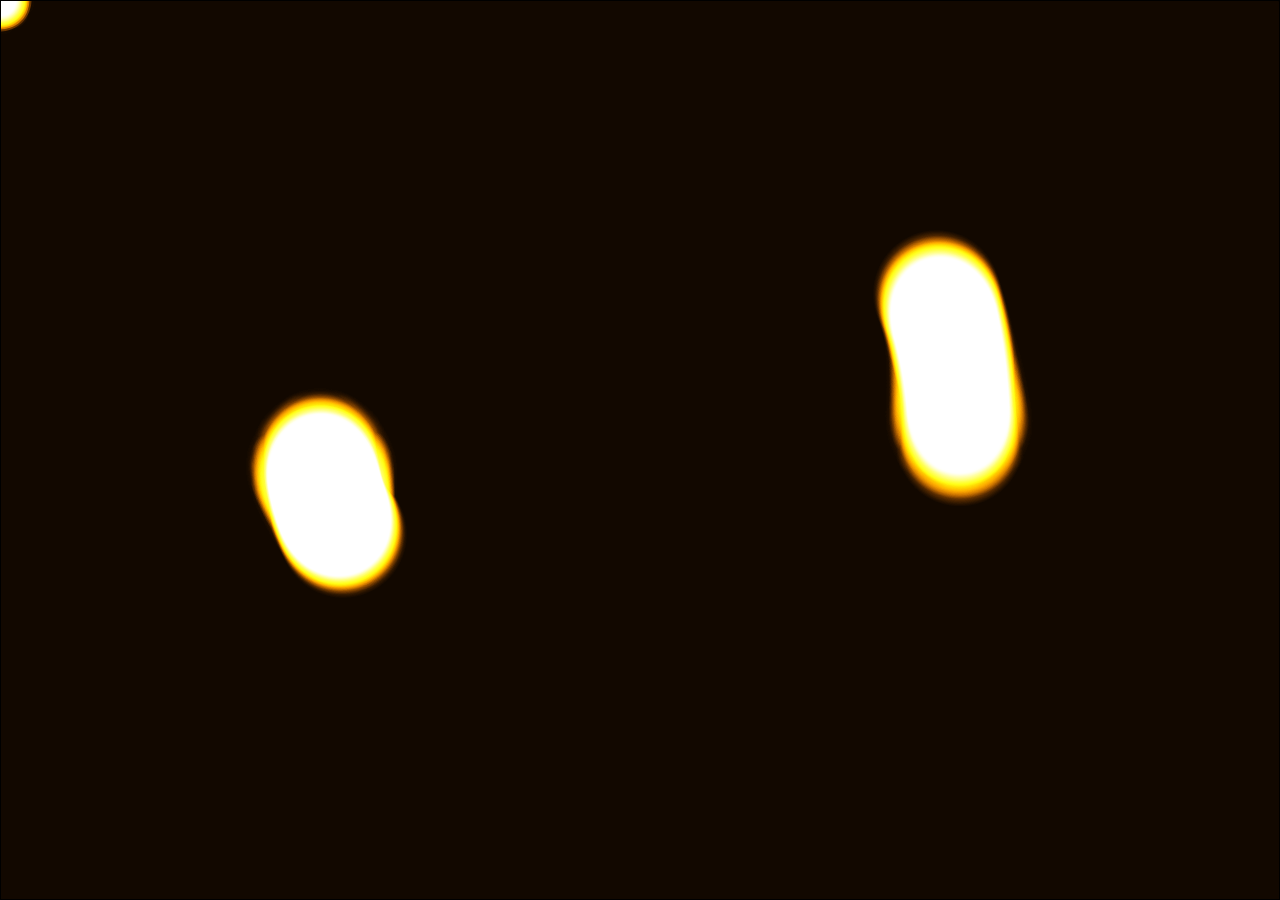
==== index.html @ 266642cc "First Threejs version" ====
<html>
	<head>
		<meta charset="utf-8">
		<title>Challenge Eté 2022</title>
		<link rel="stylesheet" href="./demo.css">
	</head>
	<body>
		<script src="./lib/three.min.js"></script>
		<script src="./shaders/common_glsl.js"></script>		
		<script src="./shaders/stream_fragment_glsl.js"></script>
		<script src="./shaders/collide_fragment_glsl.js"></script>
		<script src="./shaders/main_glsl.js"></script>		
		<script src="./demo.js"></script>
	</body>
</html>
---- demo.css ----
body {
  margin: 0;
}
canvas { 
  width: 100vw; 
  height: 100vh; 
  display: block; 
}
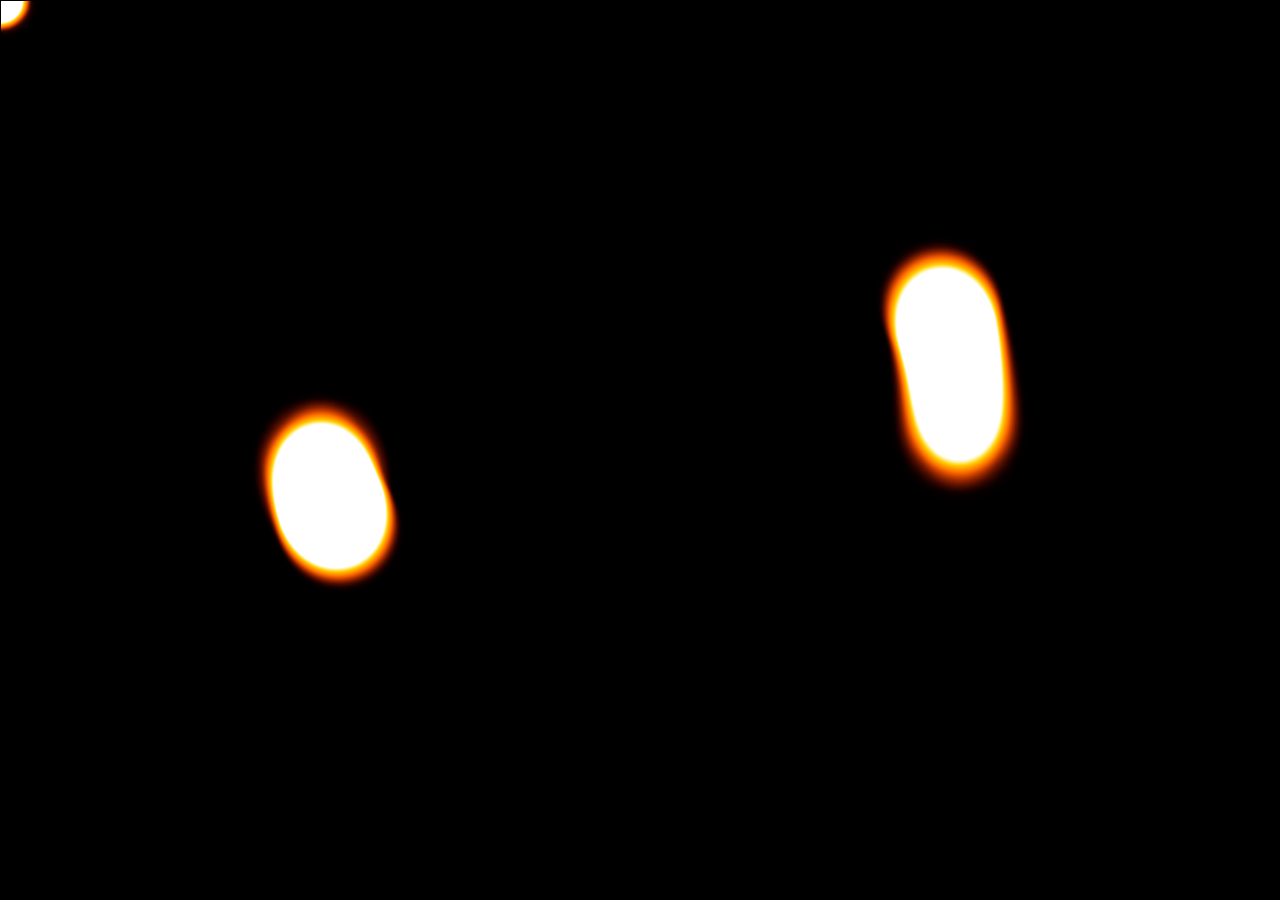
==== commit 9123db68: "Tau augmented" ====
--- a/index.html
+++ b/index.html
@@ -8,7 +8,7 @@
 		<script src="./lib/three.min.js"></script>
 		<script src="./shaders/common_glsl.js"></script>		
 		<script src="./shaders/stream_fragment_glsl.js"></script>
-		<script src="./shaders/collide_fragment_glsl.js"></script>
+		<script src="./shaders/collide_fragment_glsl"></script>
 		<script src="./shaders/main_glsl.js"></script>		
 		<script src="./demo.js"></script>
 	</body>
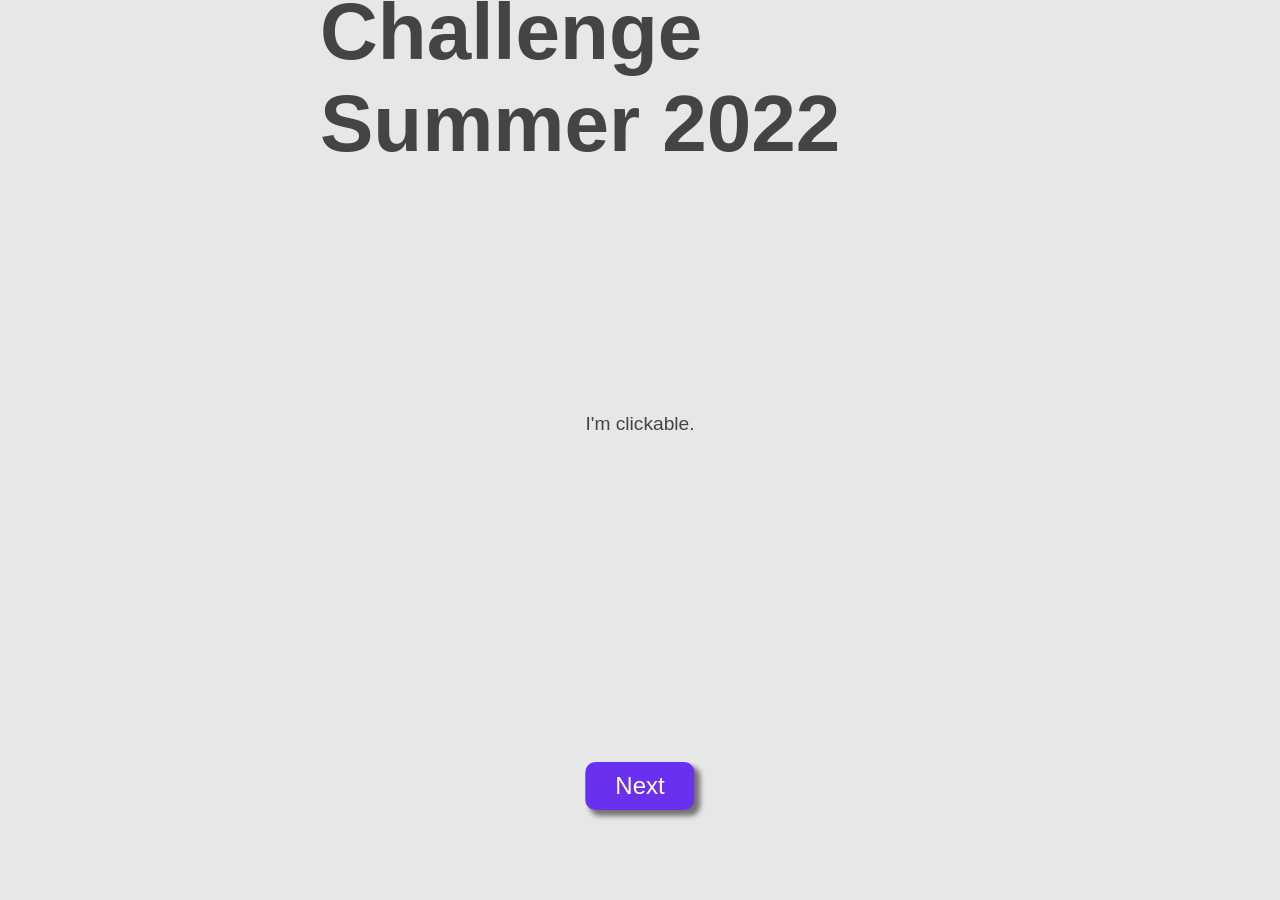
==== commit 7b7d6ad2: "all effects in one UI" ====
--- a/index.html
+++ b/index.html
@@ -5,14 +5,27 @@
 		<link rel="stylesheet" href="./demo.css">
 	</head>
 	<body>
+		<P id="title" class="title">Creative Challenge Summer 2022</P>
+		<P id="message" class="cta"></P>		
+		<button id="changeEffectButton" class="effectButton">Next</button>
 		<script src="./lib/three.min.js"></script>
-		<script src="./shaders/common_glsl.js"></script>		
-		<script src="./shaders/stream_fragment_glsl.js"></script>
-		<script src="./shaders/collide_fragment_glsl"></script>
-		<script src="./shaders/main_glsl.js"></script>		
+		<script src="./common/CanvasDemoEffect.js"></script>
+
+		<script src="./water/shaders/water_FragmentShader.glsl"></script>		
+		<script src="./water/WaterEffect.js"></script>				
+
+		<script src="./lbm/shaders/common_fragment.glsl"></script>		
+		<script src="./lbm/shaders/collide_fragment.glsl"></script>		
+		<script src="./lbm/shaders/main_fragment.glsl"></script>		
+		<script src="./lbm/shaders/stream_fragment.glsl"></script>								
+		<script src="./lbm/LBMEffect.js"></script>				
+
 		<script src="./demo.js"></script>
 	</body>
 </html>
 
 
 
+
+
+
--- a/demo.css
+++ b/demo.css
@@ -5,4 +5,46 @@
   width: 100vw; 
   height: 100vh; 
   display: block; 
+}
+.title {
+  position: absolute;
+  font-weight: bold;
+  font-size: 5em;
+  font-family: 'Arial';
+  color: #212121;  
+  top: 10%;
+  left: 50%;
+  transform: translate(-50%, -100%);  
+}
+
+.cta {
+  position: absolute;
+  font-size: 1.2em;
+  font-family: 'Arial';
+  color: #212121;  
+
+  top: 45%;
+  left: 50%;
+  transform: translate(-50%, -50%);  
+}
+
+.effectButton {
+  position: absolute;
+  font-size: 1.5em;
+  font-family: 'Arial';
+  color: #ffffff;
+  text-decoration: none;
+  background: #6930ed;
+  padding: 10px;
+  padding-left: 30px;
+  padding-right: 30px;  
+  border-radius: 10px;
+  display: inline-block;
+  border: none;
+  transition: all 0.4s ease 0s;
+  position: fixed;
+  top: 90%;
+  left: 50%;
+  transform: translate(-50%, -100%);  
+  box-shadow: 5px 5px 5px 1px #0000007f;
 }
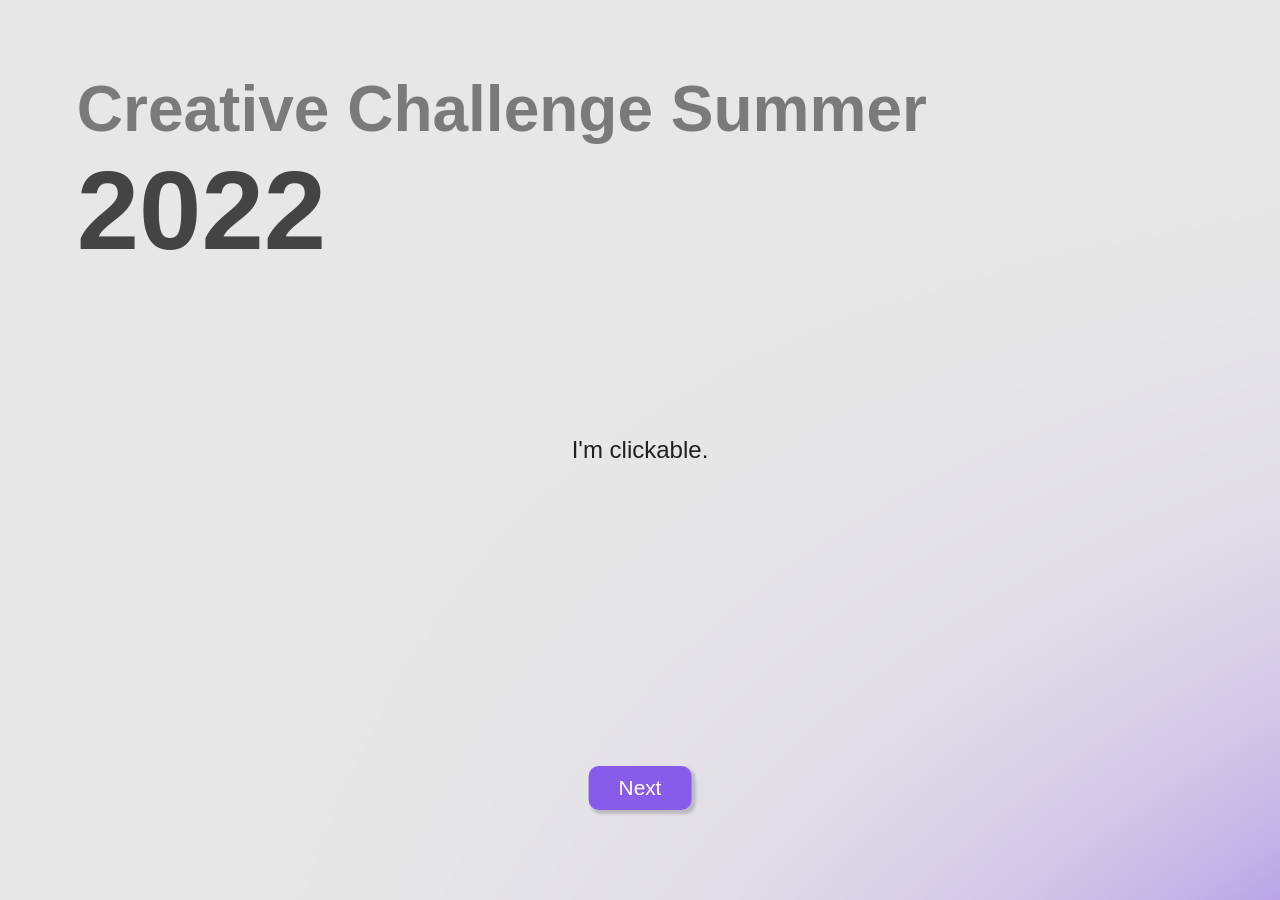
==== commit fc9bfc17: "main refacto" ====
--- a/index.html
+++ b/index.html
@@ -5,20 +5,25 @@
 		<link rel="stylesheet" href="./demo.css">
 	</head>
 	<body>
-		<P id="title" class="title">Creative Challenge Summer 2022</P>
+		<div class="titleBox">
+			<P id="title1" class="title1">Creative Challenge Summer</P>
+			<P id="title2" class="title2">2022</P>			
+		</div>
+		
 		<P id="message" class="cta"></P>		
+
 		<button id="changeEffectButton" class="effectButton">Next</button>
 		<script src="./lib/three.min.js"></script>
-		<script src="./common/CanvasDemoEffect.js"></script>
+		<script src="./src/common/CanvasDemoEffect.js"></script>
 
-		<script src="./water/shaders/water_FragmentShader.glsl"></script>		
-		<script src="./water/WaterEffect.js"></script>				
+		<script src="./src/effects/water/shaders/water_FragmentShader.glsl"></script>		
+		<script src="./src/effects/water/WaterEffect.js"></script>				
 
-		<script src="./lbm/shaders/common_fragment.glsl"></script>		
-		<script src="./lbm/shaders/collide_fragment.glsl"></script>		
-		<script src="./lbm/shaders/main_fragment.glsl"></script>		
-		<script src="./lbm/shaders/stream_fragment.glsl"></script>								
-		<script src="./lbm/LBMEffect.js"></script>				
+		<script src="./src/effects/lbm/shaders/common_fragment.glsl"></script>		
+		<script src="./src/effects/lbm/shaders/collide_fragment.glsl"></script>		
+		<script src="./src/effects/lbm/shaders/main_fragment.glsl"></script>		
+		<script src="./src/effects/lbm/shaders/stream_fragment.glsl"></script>								
+		<script src="./src/effects/lbm/LBMEffect.js"></script>				
 
 		<script src="./demo.js"></script>
 	</body>
--- a/demo.css
+++ b/demo.css
@@ -6,35 +6,43 @@
   height: 100vh; 
   display: block; 
 }
-.title {
+p {
+  margin-block-start: 0em;
+  margin-block-end: 0em;
+}
+.title1 {
+  font-size: 4em;
+}
+.title2 {
+  font-size: 7em;
+}
+.titleBox {
   position: absolute;
   font-weight: bold;
-  font-size: 5em;
   font-family: 'Arial';
-  color: #212121;  
-  top: 10%;
-  left: 50%;
-  transform: translate(-50%, -100%);  
-}
+  top: 8%;
+  left: 6%;
+
+ }
 
 .cta {
   position: absolute;
-  font-size: 1.2em;
+  font-size: 1.5em;
   font-family: 'Arial';
   color: #212121;  
 
-  top: 45%;
+  top: 50%;
   left: 50%;
   transform: translate(-50%, -50%);  
 }
 
 .effectButton {
   position: absolute;
-  font-size: 1.5em;
+  font-size: 1.3em;
   font-family: 'Arial';
   color: #ffffff;
   text-decoration: none;
-  background: #6930ed;
+  background: #6930edc0;
   padding: 10px;
   padding-left: 30px;
   padding-right: 30px;  
@@ -46,5 +54,5 @@
   top: 90%;
   left: 50%;
   transform: translate(-50%, -100%);  
-  box-shadow: 5px 5px 5px 1px #0000007f;
+  box-shadow: 3px 3px 3px 1px #0000002d;
 }
